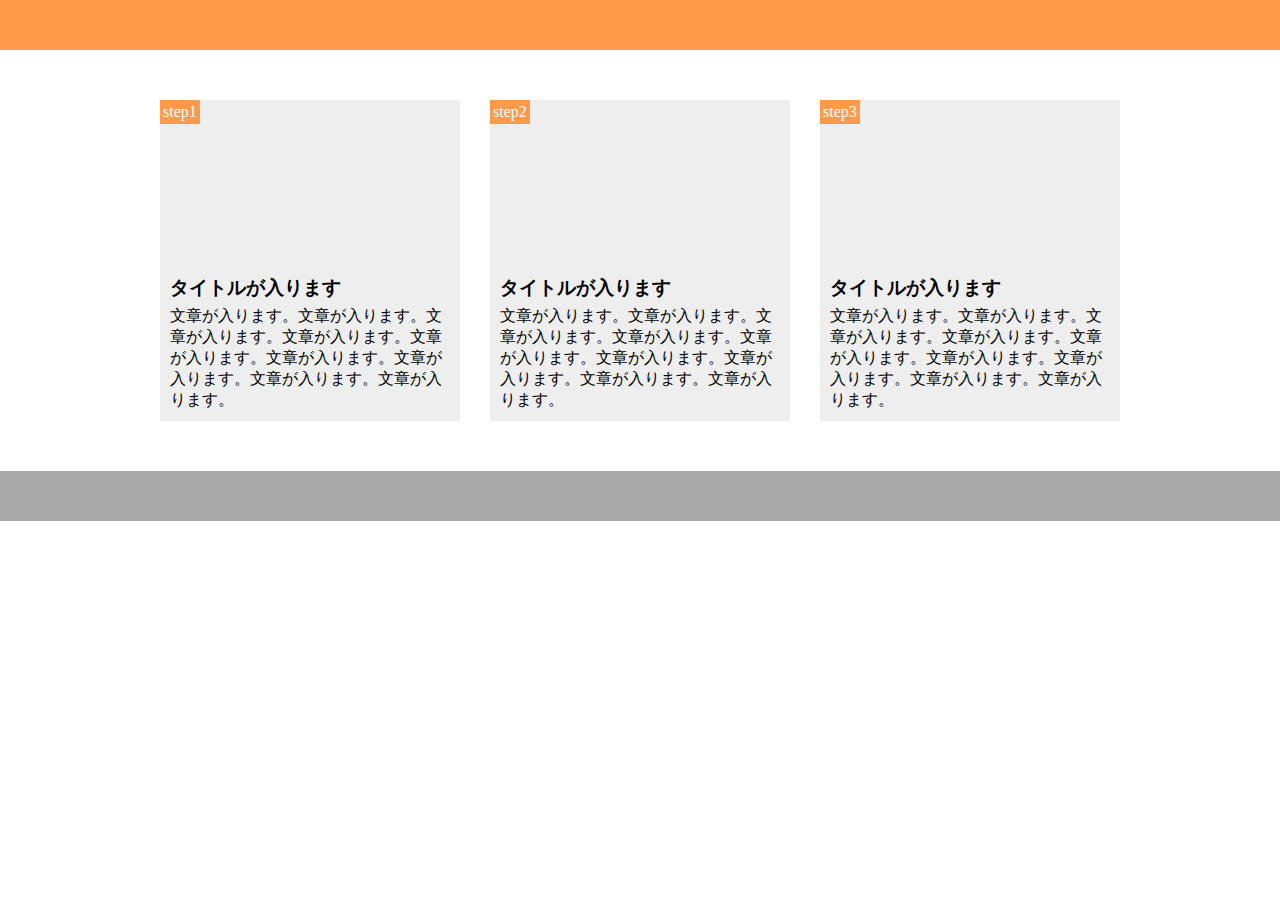
==== index.html @ fd785ed6 "Rename exe10.html to index.html" ====
<!DOCTYPE html>
<html lang="ja">
  <head>
    <meta charset="UTF-8">
    <meta name="viewport" content="width=device-width,initial-scale=1.0">

    <link rel="stylesheet" href="exe10.css">
    <title>exe10</title>
  </head>
  <body>
    <header></header>
    <main>
      <div class="step-box">
        <div class="step-img1"></div>
        <span class="step-num">step1</span>
        <h3 class="title">タイトルが入ります</h3>
        <p class="text">文章が入ります。文章が入ります。文章が入ります。文章が入ります。文章が入ります。文章が入ります。文章が入ります。文章が入ります。文章が入ります。</p>
      </div>
      <div class="step-box">
        <div class="step-img2"></div>
        <span class="step-num">step2</span>
        <h3 class="title">タイトルが入ります</h3>
        <p class="text">文章が入ります。文章が入ります。文章が入ります。文章が入ります。文章が入ります。文章が入ります。文章が入ります。文章が入ります。文章が入ります。</p>
      </div>
      <div class="step-box">
        <div class="step-img3"></div>
        <span class="step-num">step3</span>
        <h3 class="title">タイトルが入ります</h3>
        <p class="text">文章が入ります。文章が入ります。文章が入ります。文章が入ります。文章が入ります。文章が入ります。文章が入ります。文章が入ります。文章が入ります。</p>
      </div>
    </main>
    <footer></footer>
  </body>
</html>
---- exe10.css ----
*{
  box-sizing: border-box;
  margin: 0;
  padding: 0;
}

header {
  height: 50px;
  background-color: #ff9a4b;
}

main {
  width: 960px;
  margin: 50px auto;
  display: flex;
}

.step-box {
  width: 300px;
  margin-right: 30px;
  padding: 10px;
  position: relative;
  background-color: #eee;
}

.step-box:last-child {
  margin-right: 0;
}

.step-img1 {
  height: 150px;
  background-image: url(img/flow01.png);
  background-position: bottom;
  background-size: cover;
}

.step-img2 {
  height: 150px;
  background-image: url(img/flow02.png);
  background-position: bottom;
  background-size: cover;
}

.step-img3 {
  height: 150px;
  background-image: url(img/flow03.png);
  background-position: bottom;
  background-size: cover;
}

.step-num {
  padding: 3px;
  position: absolute;
  top: 0;
  left: 0;
  background-color: #ff9a4b;
  color: #fff;
}

.title {
  margin: 15px 0 5px;
}

footer {
  height: 50px;
  background-color: #aaa;
}

@media screen and (max-width:768px) {
  header{
    width: 100%;
  }
  main{
    display: block;
    width: 100%;
  }
  .step-box{
    width: 90%;
    margin: 0 auto;
    margin-bottom: 20px;
  }
  .step-box:last-child{
    margin: 0 auto;
  }
  footer{
    width: 100%;
  }
}
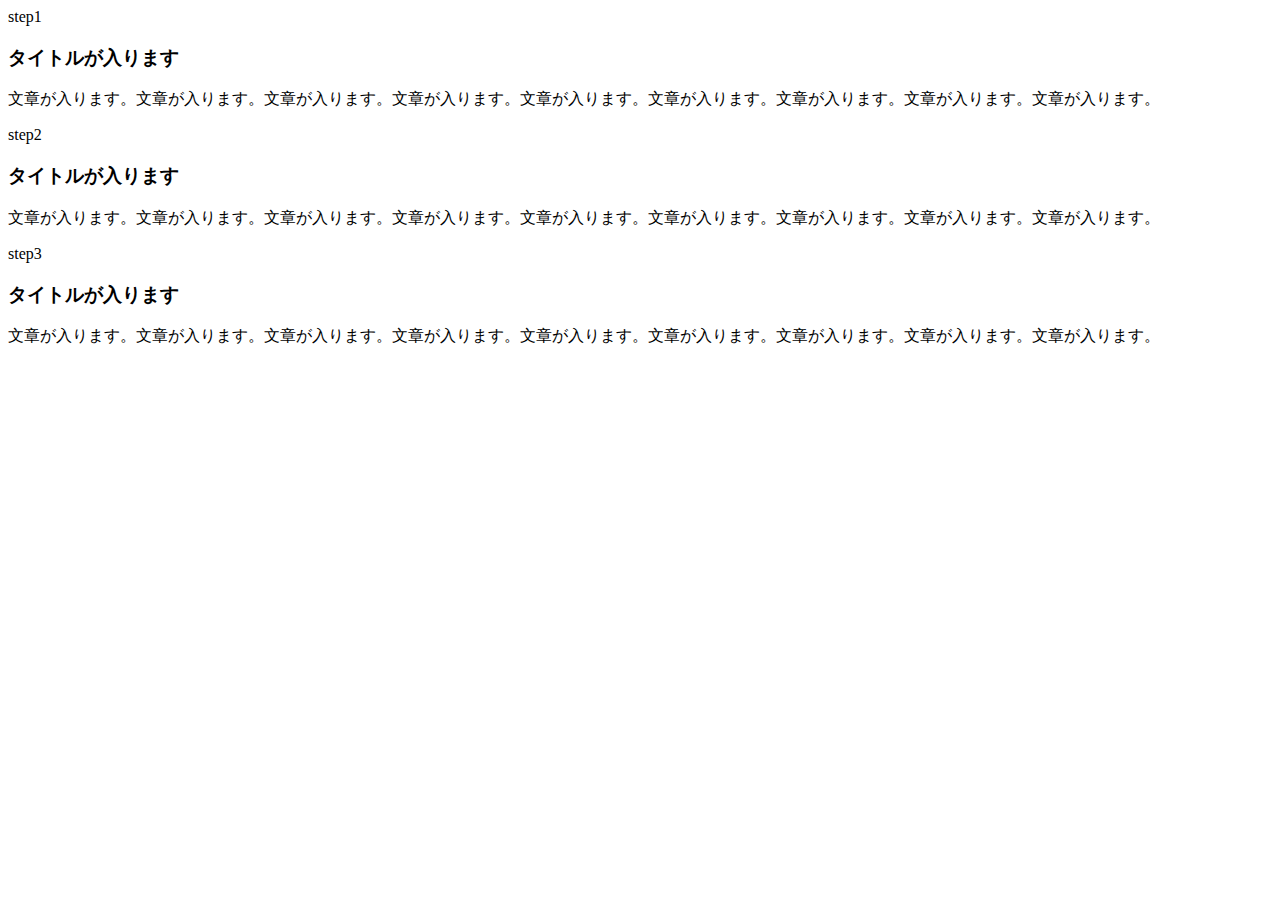
==== commit eec68833: "Update and rename exe10.html to index.html" ====
--- a/index.html
+++ b/index.html
@@ -4,7 +4,7 @@
     <meta charset="UTF-8">
     <meta name="viewport" content="width=device-width,initial-scale=1.0">
 
-    <link rel="stylesheet" href="exe10.css">
+    <link rel="stylesheet" href="index.css">
     <title>exe10</title>
   </head>
   <body>
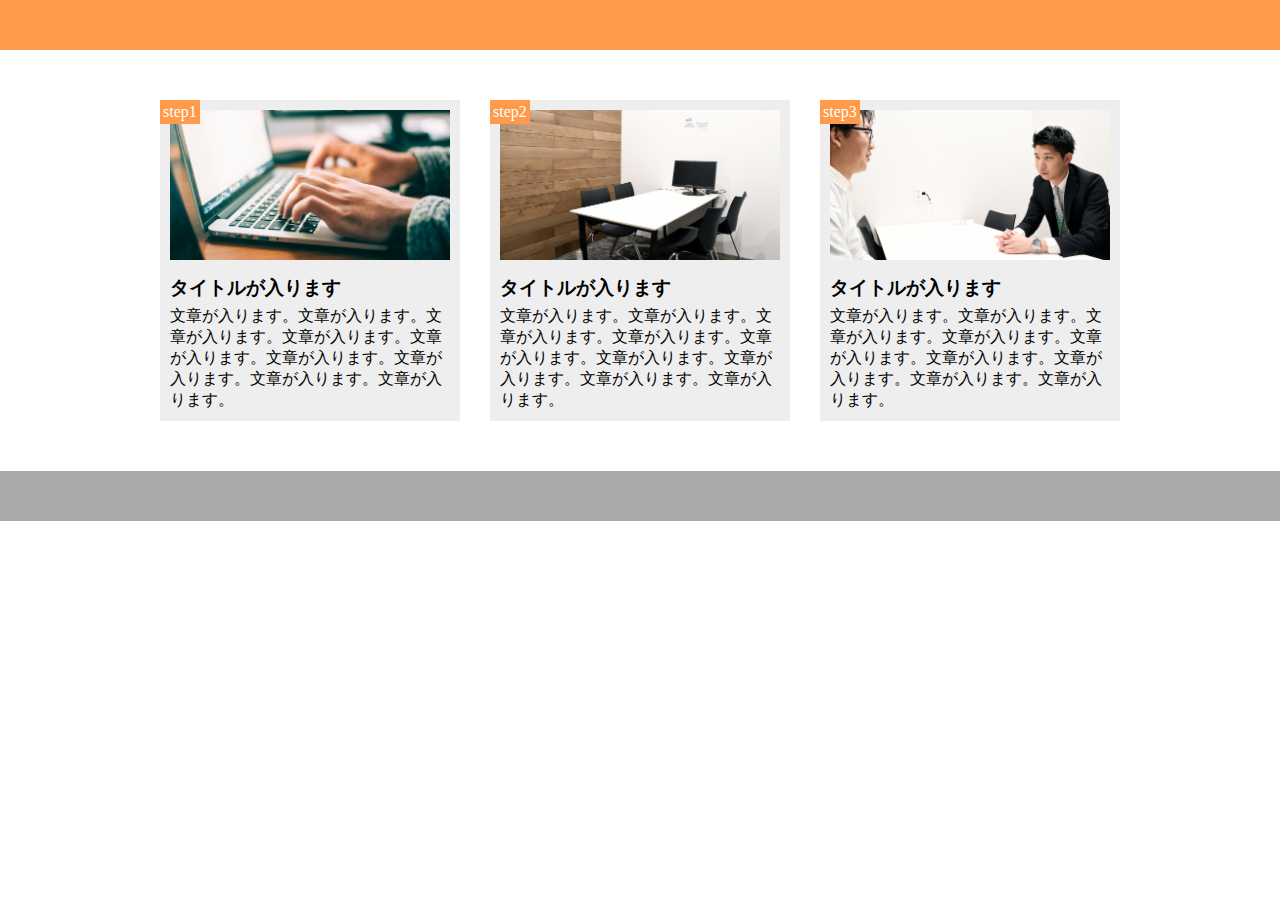
==== commit e5f2ca2e: "Update index.html" ====
--- a/index.html
+++ b/index.html
@@ -4,7 +4,7 @@
     <meta charset="UTF-8">
     <meta name="viewport" content="width=device-width,initial-scale=1.0">
 
-    <link rel="stylesheet" href="index.css">
+    <link rel="stylesheet" href="style.css">
     <title>exe10</title>
   </head>
   <body>
--- a/style.css
+++ b/style.css
@@ -0,0 +1,88 @@
+*{
+  box-sizing: border-box;
+  margin: 0;
+  padding: 0;
+}
+
+header {
+  height: 50px;
+  background-color: #ff9a4b;
+}
+
+main {
+  width: 960px;
+  margin: 50px auto;
+  display: flex;
+}
+
+.step-box {
+  width: 300px;
+  margin-right: 30px;
+  padding: 10px;
+  position: relative;
+  background-color: #eee;
+}
+
+.step-box:last-child {
+  margin-right: 0;
+}
+
+.step-img1 {
+  height: 150px;
+  background-image: url(img/flow01.png);
+  background-position: bottom;
+  background-size: cover;
+}
+
+.step-img2 {
+  height: 150px;
+  background-image: url(img/flow02.png);
+  background-position: bottom;
+  background-size: cover;
+}
+
+.step-img3 {
+  height: 150px;
+  background-image: url(img/flow03.png);
+  background-position: bottom;
+  background-size: cover;
+}
+
+.step-num {
+  padding: 3px;
+  position: absolute;
+  top: 0;
+  left: 0;
+  background-color: #ff9a4b;
+  color: #fff;
+}
+
+.title {
+  margin: 15px 0 5px;
+}
+
+footer {
+  height: 50px;
+  background-color: #aaa;
+}
+
+@media screen and (max-width:768px) {
+  header{
+    width: 100%;
+  }
+  main{
+    display: block;
+    width: 100%;
+  }
+  .step-box{
+    width: 90%;
+    margin: 0 auto;
+    margin-bottom: 20px;
+  }
+  .step-box:last-child{
+    margin: 0 auto;
+  }
+  footer{
+    width: 100%;
+  }
+}
